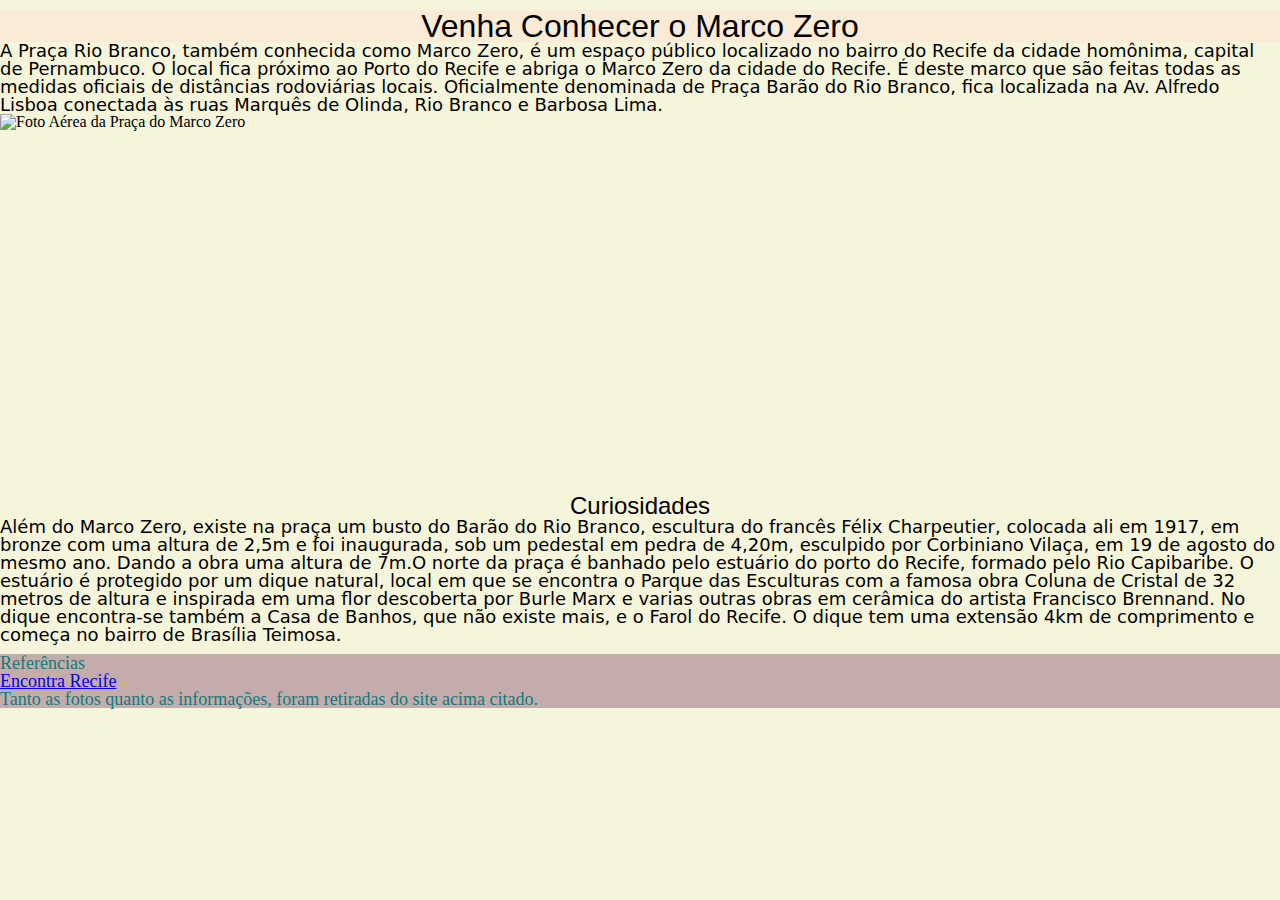
==== codepark2/index.html @ e9e02202 "Add files via upload" ====
<!DOCTYPE html>
<html lang="pt-br">
<head>
    <meta charset="UTF-8">
    <meta http-equiv="X-UA-Compatible" content="IE=edge">
    <meta name="viewport" content="width=device-width, initial-scale=1.0">
    <title>Segundo Codepark Proz</title>
    <link rel="stylesheet" href="reset.css">
    <link rel="stylesheet" href="style.css">
</head>
<body>
    <header>
        <h1>Venha Conhecer o Marco Zero</h1>
    </header>
    <div>
        <article>
            <text-inline>A Praça Rio Branco, também conhecida como Marco Zero, é um espaço público localizado no bairro do Recife da cidade homônima, capital de Pernambuco.

                O local fica próximo ao Porto do Recife e abriga o Marco Zero da cidade do Recife. É deste marco que são feitas todas as medidas oficiais de distâncias rodoviárias locais. Oficialmente denominada de Praça Barão do Rio Branco, fica localizada na Av. Alfredo Lisboa conectada às ruas Marquês de Olinda, Rio Branco e Barbosa Lima.
                
                </text-inline>
        </article>
        <section>         
            <img class="fotoprincipal" src="https://www.encontrarecife.com.br/sobre/wp-content/uploads/marco-zero-recife.gif" alt="Foto Aérea da Praça do Marco Zero">
        </section>
    </div>
    <div>
        <h2>Curiosidades</h2>
        <section><text-inline class="curiosidades">Além do Marco Zero, existe na praça um busto do Barão do Rio Branco, escultura do francês Félix Charpeutier, colocada ali em 1917, em bronze com uma altura de 2,5m e foi inaugurada, sob um pedestal em pedra de 4,20m, esculpido por Corbiniano Vilaça, em 19 de agosto do mesmo ano. Dando a obra uma altura de 7m.O norte da praça é banhado pelo estuário do porto do Recife, formado pelo Rio Capibaribe.
             O estuário é protegido por um dique natural, local em que se encontra o Parque das Esculturas com a famosa obra Coluna de Cristal de 32 metros de altura e inspirada em uma flor descoberta por Burle Marx e varias outras obras em cerâmica do artista Francisco Brennand. No dique encontra-se também a Casa de Banhos, que não existe mais, e o Farol do Recife. 
             O dique tem uma extensão 4km de comprimento e começa no bairro de Brasília Teimosa.</text-inline>
        
             <img class="fotosecundaria" src="https://www.encontrarecife.com.br/sobre/wp-content/uploads/marco-zero-fotos.gif" alt="">
        </section>
    </div>
<footer>
    <h3>Referências</h3>
    <a href="https://www.encontrarecife.com.br/sobre/marco-zero-recife/">Encontra Recife</a>
    <p>Tanto as fotos quanto as informações, foram retiradas do site acima citado.</p>
    

</footer>
    
</body>
</html>
---- codepark2/style.css ----
body {
    background-color: beige;
}
h1 {
    font-size:xx-large;
    background-color: antiquewhite;
    text-align: center;
    margin-top: 10px;

    border-bottom: 5px;
    font-family: sans-serif;
}

text-inline {
    font-family: system-ui, -apple-system, BlinkMacSystemFont, 'Segoe UI', Roboto, Oxygen, Ubuntu, Cantarell, 'Open Sans', 'Helvetica Neue', sans-serif;
    font-size:large;
}

.fotoprincipal {
    width: 1058px;
    height: 380px;
    display: flex;

}

h2 {
    font-family: 'Trebuchet MS', 'Lucida Sans Unicode', 'Lucida Grande', 'Lucida Sans', Arial, sans-serif;
    font-size: x-large;
    text-align: center;
}
.curiosidades {
    font-family: system-ui, -apple-system, BlinkMacSystemFont, 'Segoe UI', Roboto, Oxygen, Ubuntu, Cantarell, 'Open Sans', 'Helvetica Neue', sans-serif;
    font-size:large;
}

.fotosecundaria {
    display: flex;
    justify-content:right;
    margin-top: 10px;
    width: 2000;
    height: 380;
}

footer {
    background-color: rgb(196, 172, 172);
    font-style: normal;
    color: rgb(14, 124, 124);
    font-size: large;
}
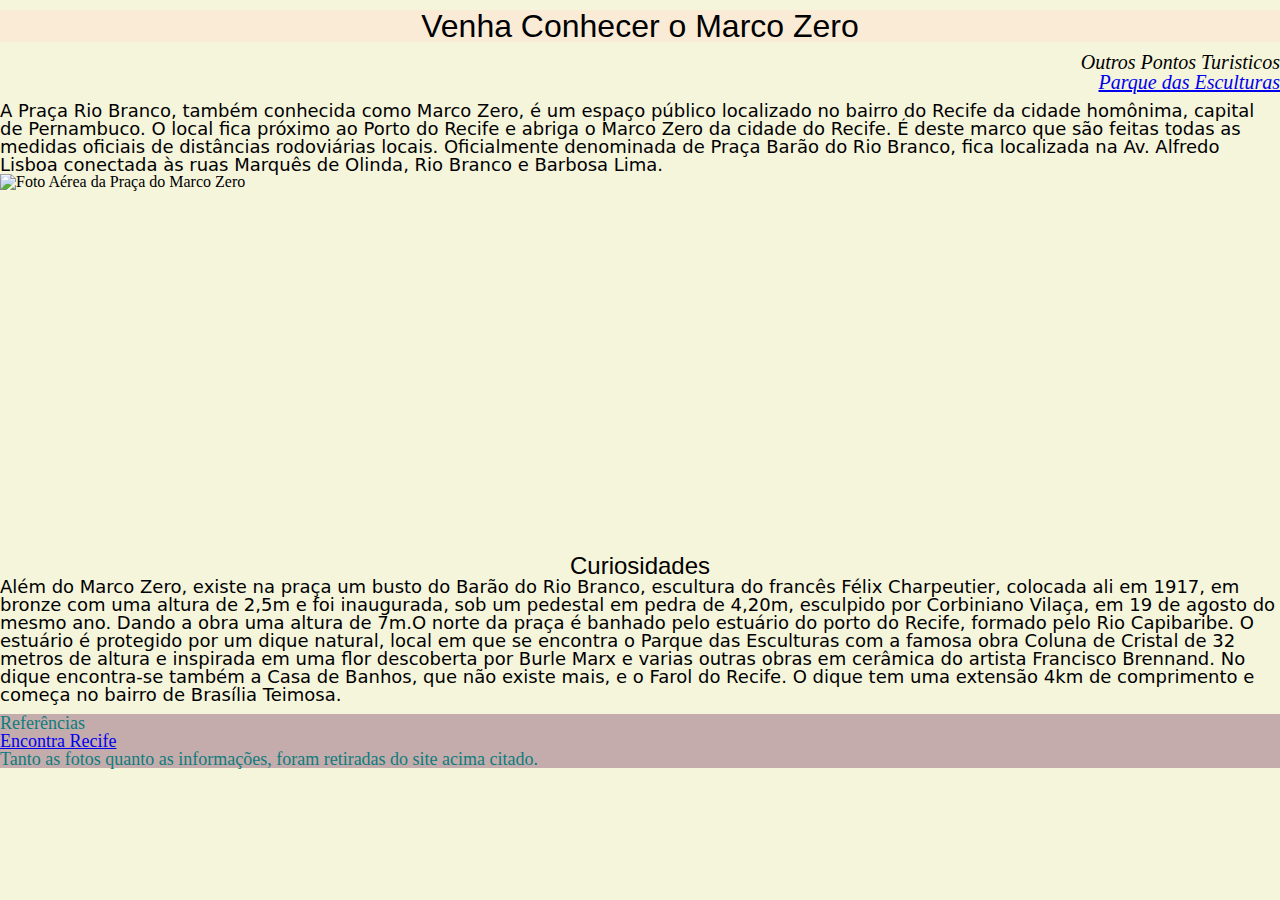
==== commit 6a82a9a8: "criado segunda tela do exercicio de codepark" ====
--- a/codepark2/index.html
+++ b/codepark2/index.html
@@ -1,45 +1,53 @@
-<!DOCTYPE html>
-<html lang="pt-br">
-<head>
-    <meta charset="UTF-8">
-    <meta http-equiv="X-UA-Compatible" content="IE=edge">
-    <meta name="viewport" content="width=device-width, initial-scale=1.0">
-    <title>Segundo Codepark Proz</title>
-    <link rel="stylesheet" href="reset.css">
-    <link rel="stylesheet" href="style.css">
-</head>
-<body>
-    <header>
-        <h1>Venha Conhecer o Marco Zero</h1>
-    </header>
-    <div>
-        <article>
-            <text-inline>A Praça Rio Branco, também conhecida como Marco Zero, é um espaço público localizado no bairro do Recife da cidade homônima, capital de Pernambuco.
-
-                O local fica próximo ao Porto do Recife e abriga o Marco Zero da cidade do Recife. É deste marco que são feitas todas as medidas oficiais de distâncias rodoviárias locais. Oficialmente denominada de Praça Barão do Rio Branco, fica localizada na Av. Alfredo Lisboa conectada às ruas Marquês de Olinda, Rio Branco e Barbosa Lima.
-                
-                </text-inline>
-        </article>
-        <section>         
-            <img class="fotoprincipal" src="https://www.encontrarecife.com.br/sobre/wp-content/uploads/marco-zero-recife.gif" alt="Foto Aérea da Praça do Marco Zero">
-        </section>
-    </div>
-    <div>
-        <h2>Curiosidades</h2>
-        <section><text-inline class="curiosidades">Além do Marco Zero, existe na praça um busto do Barão do Rio Branco, escultura do francês Félix Charpeutier, colocada ali em 1917, em bronze com uma altura de 2,5m e foi inaugurada, sob um pedestal em pedra de 4,20m, esculpido por Corbiniano Vilaça, em 19 de agosto do mesmo ano. Dando a obra uma altura de 7m.O norte da praça é banhado pelo estuário do porto do Recife, formado pelo Rio Capibaribe.
-             O estuário é protegido por um dique natural, local em que se encontra o Parque das Esculturas com a famosa obra Coluna de Cristal de 32 metros de altura e inspirada em uma flor descoberta por Burle Marx e varias outras obras em cerâmica do artista Francisco Brennand. No dique encontra-se também a Casa de Banhos, que não existe mais, e o Farol do Recife. 
-             O dique tem uma extensão 4km de comprimento e começa no bairro de Brasília Teimosa.</text-inline>
-        
-             <img class="fotosecundaria" src="https://www.encontrarecife.com.br/sobre/wp-content/uploads/marco-zero-fotos.gif" alt="">
-        </section>
-    </div>
-<footer>
-    <h3>Referências</h3>
-    <a href="https://www.encontrarecife.com.br/sobre/marco-zero-recife/">Encontra Recife</a>
-    <p>Tanto as fotos quanto as informações, foram retiradas do site acima citado.</p>
-    
-
-</footer>
-    
-</body>
+<!DOCTYPE html>
+<html lang="pt-br">
+<head>
+    <meta charset="UTF-8">
+    <meta http-equiv="X-UA-Compatible" content="IE=edge">
+    <meta name="viewport" content="width=device-width, initial-scale=1.0">
+    <title>Segundo Codepark Proz</title>
+    <link rel="stylesheet" href="reset.css">
+    <link rel="stylesheet" href="style.css">
+</head>
+<body>
+
+    <header>
+        <h1>Venha Conhecer o Marco Zero</h1>
+    </header>
+    <div>
+        <aside class="maisturismo">
+            <p>Outros Pontos Turisticos</p>
+            <a href="outroponto.html">Parque das Esculturas</a>
+        </aside>
+    </div>    
+    <div>
+        <article>
+            <text-inline>A Praça Rio Branco, também conhecida como Marco Zero, é um espaço público localizado no bairro do Recife da cidade homônima, capital de Pernambuco.
+
+                O local fica próximo ao Porto do Recife e abriga o Marco Zero da cidade do Recife. É deste marco que são feitas todas as medidas oficiais de distâncias rodoviárias locais. Oficialmente denominada de Praça Barão do Rio Branco, fica localizada na Av. Alfredo Lisboa conectada às ruas Marquês de Olinda, Rio Branco e Barbosa Lima.
+                
+                </text-inline>
+        </article>
+        <section>         
+            <img class="fotoprincipal" src="https://www.encontrarecife.com.br/sobre/wp-content/uploads/marco-zero-recife.gif" alt="Foto Aérea da Praça do Marco Zero">
+        </section>
+    </div>
+    <div>
+        <h2>Curiosidades</h2>
+        <section><text-inline class="curiosidades">Além do Marco Zero, existe na praça um busto do Barão do Rio Branco, escultura do francês Félix Charpeutier, colocada ali em 1917, em bronze com uma altura de 2,5m e foi inaugurada, sob um pedestal em pedra de 4,20m, esculpido por Corbiniano Vilaça, em 19 de agosto do mesmo ano. Dando a obra uma altura de 7m.O norte da praça é banhado pelo estuário do porto do Recife, formado pelo Rio Capibaribe.
+             O estuário é protegido por um dique natural, local em que se encontra o Parque das Esculturas com a famosa obra Coluna de Cristal de 32 metros de altura e inspirada em uma flor descoberta por Burle Marx e varias outras obras em cerâmica do artista Francisco Brennand. No dique encontra-se também a Casa de Banhos, que não existe mais, e o Farol do Recife. 
+             O dique tem uma extensão 4km de comprimento e começa no bairro de Brasília Teimosa.</text-inline>
+        
+             <img class="fotosecundaria" src="https://www.encontrarecife.com.br/sobre/wp-content/uploads/marco-zero-fotos.gif" alt="">
+        </section>
+    </div>
+   
+    <footer>
+    <h3>Referências</h3>
+    <a href="https://www.encontrarecife.com.br/sobre/marco-zero-recife/">Encontra Recife</a>
+    <p>Tanto as fotos quanto as informações, foram retiradas do site acima citado.</p>
+    
+
+</footer>
+    
+</body>
 </html>--- a/codepark2/style.css
+++ b/codepark2/style.css
@@ -1,49 +1,58 @@
-body {
-    background-color: beige;
-}
-h1 {
-    font-size:xx-large;
-    background-color: antiquewhite;
-    text-align: center;
-    margin-top: 10px;
-
-    border-bottom: 5px;
-    font-family: sans-serif;
-}
-
-text-inline {
-    font-family: system-ui, -apple-system, BlinkMacSystemFont, 'Segoe UI', Roboto, Oxygen, Ubuntu, Cantarell, 'Open Sans', 'Helvetica Neue', sans-serif;
-    font-size:large;
-}
-
-.fotoprincipal {
-    width: 1058px;
-    height: 380px;
-    display: flex;
-
-}
-
-h2 {
-    font-family: 'Trebuchet MS', 'Lucida Sans Unicode', 'Lucida Grande', 'Lucida Sans', Arial, sans-serif;
-    font-size: x-large;
-    text-align: center;
-}
-.curiosidades {
-    font-family: system-ui, -apple-system, BlinkMacSystemFont, 'Segoe UI', Roboto, Oxygen, Ubuntu, Cantarell, 'Open Sans', 'Helvetica Neue', sans-serif;
-    font-size:large;
-}
-
-.fotosecundaria {
-    display: flex;
-    justify-content:right;
-    margin-top: 10px;
-    width: 2000;
-    height: 380;
-}
-
-footer {
-    background-color: rgb(196, 172, 172);
-    font-style: normal;
-    color: rgb(14, 124, 124);
-    font-size: large;
+body {
+    background-color: beige;
+}
+h1 {
+    font-size:xx-large;
+    background-color: antiquewhite;
+    text-align: center;
+    margin-top: 10px;
+
+    border-bottom: 5px;
+    font-family: sans-serif;
+}
+
+text-inline {
+    font-family: system-ui, -apple-system, BlinkMacSystemFont, 'Segoe UI', Roboto, Oxygen, Ubuntu, Cantarell, 'Open Sans', 'Helvetica Neue', sans-serif;
+    font-size:large;
+}
+
+.fotoprincipal {
+    width: 1058px;
+    height: 380px;
+    display: flex;
+
+}
+
+h2 {
+    font-family: 'Trebuchet MS', 'Lucida Sans Unicode', 'Lucida Grande', 'Lucida Sans', Arial, sans-serif;
+    font-size: x-large;
+    text-align: center;
+}
+.curiosidades {
+    font-family: system-ui, -apple-system, BlinkMacSystemFont, 'Segoe UI', Roboto, Oxygen, Ubuntu, Cantarell, 'Open Sans', 'Helvetica Neue', sans-serif;
+    font-size:large;
+}
+
+.fotosecundaria {
+    display: flex;
+    justify-content:right;
+    margin-top: 10px;
+    width: 2000;
+    height: 380;
+}
+.maisturismo {
+
+font-size: 15pt;
+font-style: italic;
+margin-top: 10px;
+margin-bottom: 10px;
+text-align: right;
+
+
+}
+footer {
+    background-color: rgb(196, 172, 172);
+    font-style: normal;
+    color: rgb(14, 124, 124);
+    font-size: large;
 }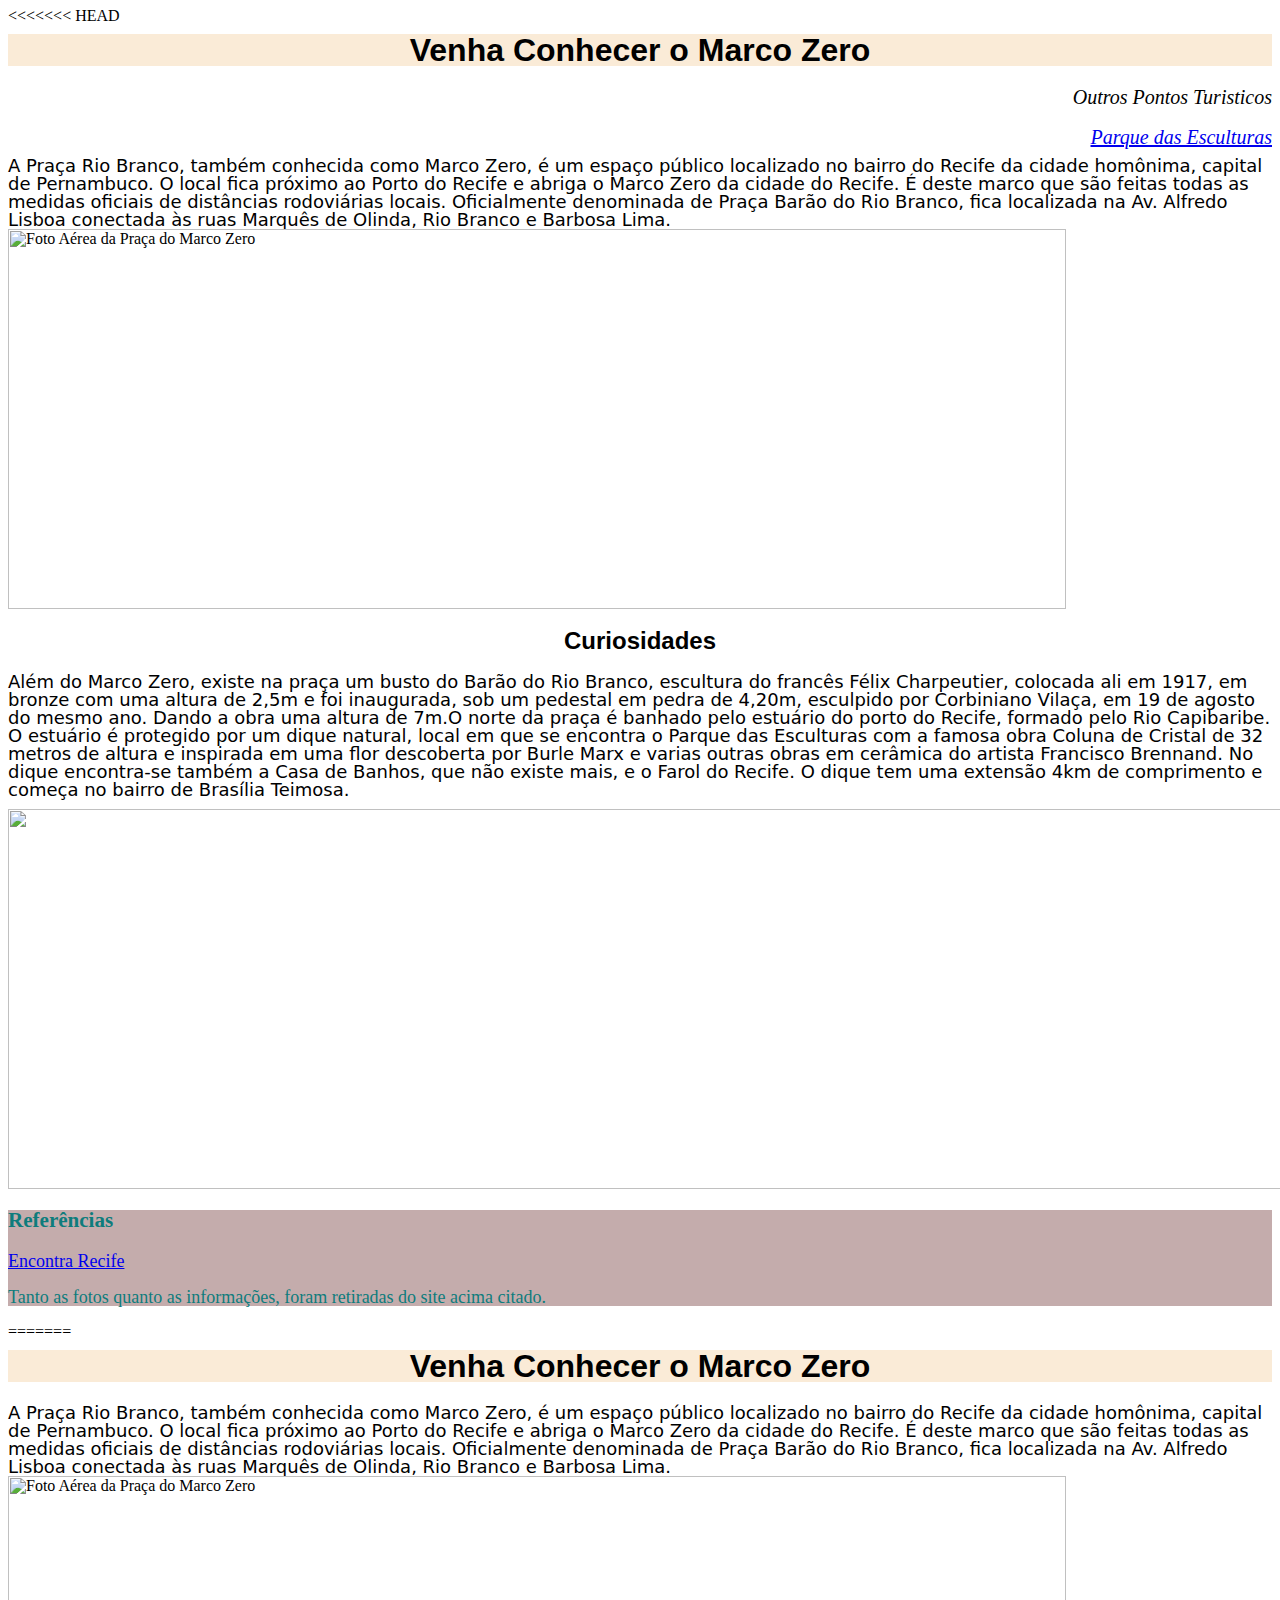
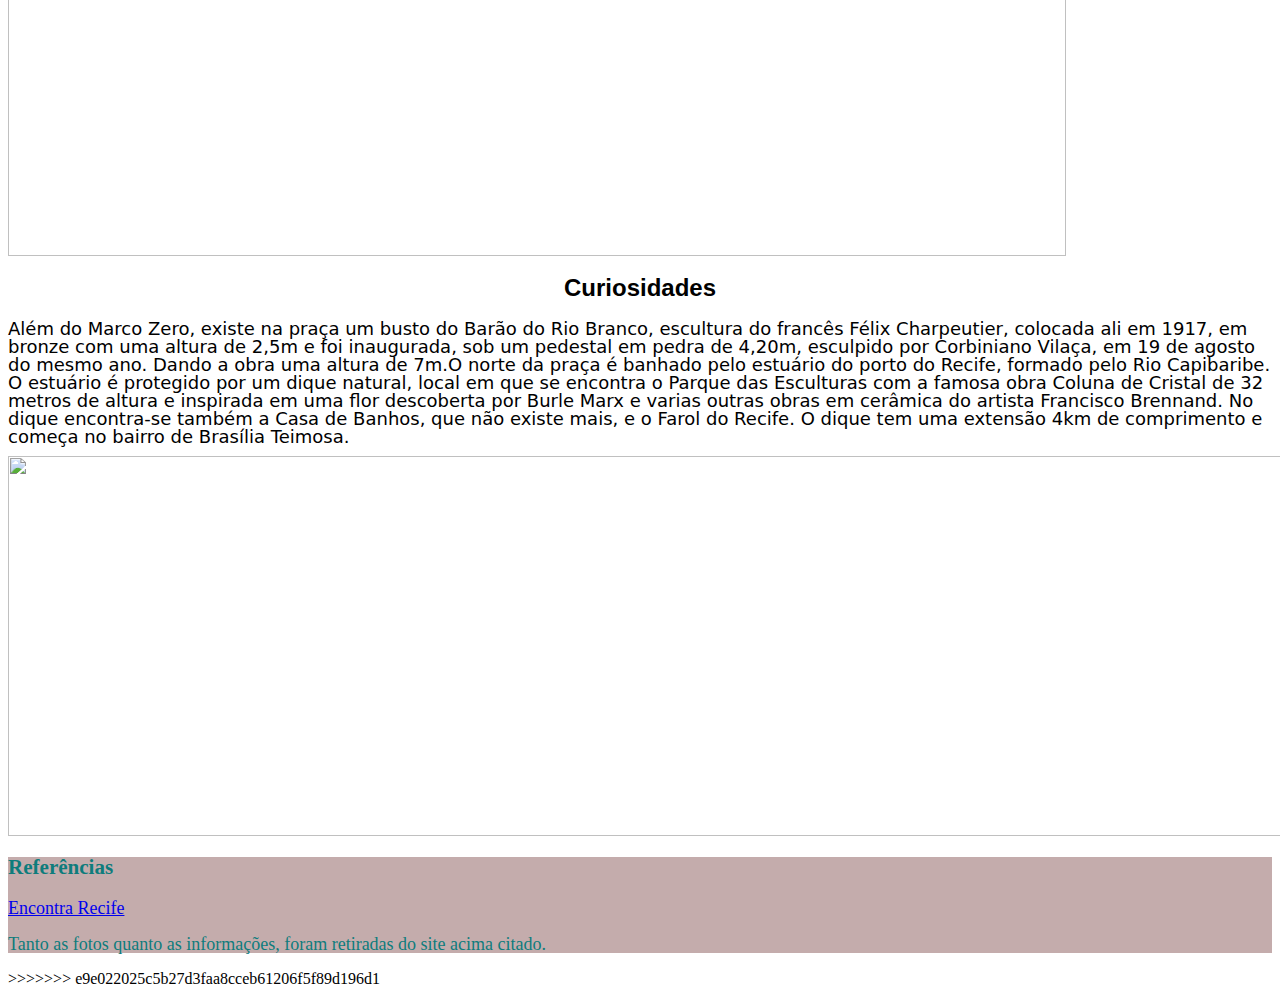
==== commit a7c8b835: "Merge branch 'master' of https://github.com/Matheusbastos88/aulas_html into merge" ====
--- a/codepark2/index.html
+++ b/codepark2/index.html
@@ -1,3 +1,4 @@
+<<<<<<< HEAD
 <!DOCTYPE html>
 <html lang="pt-br">
 <head>
@@ -50,4 +51,50 @@
 </footer>
     
 </body>
+=======
+<!DOCTYPE html>
+<html lang="pt-br">
+<head>
+    <meta charset="UTF-8">
+    <meta http-equiv="X-UA-Compatible" content="IE=edge">
+    <meta name="viewport" content="width=device-width, initial-scale=1.0">
+    <title>Segundo Codepark Proz</title>
+    <link rel="stylesheet" href="reset.css">
+    <link rel="stylesheet" href="style.css">
+</head>
+<body>
+    <header>
+        <h1>Venha Conhecer o Marco Zero</h1>
+    </header>
+    <div>
+        <article>
+            <text-inline>A Praça Rio Branco, também conhecida como Marco Zero, é um espaço público localizado no bairro do Recife da cidade homônima, capital de Pernambuco.
+
+                O local fica próximo ao Porto do Recife e abriga o Marco Zero da cidade do Recife. É deste marco que são feitas todas as medidas oficiais de distâncias rodoviárias locais. Oficialmente denominada de Praça Barão do Rio Branco, fica localizada na Av. Alfredo Lisboa conectada às ruas Marquês de Olinda, Rio Branco e Barbosa Lima.
+                
+                </text-inline>
+        </article>
+        <section>         
+            <img class="fotoprincipal" src="https://www.encontrarecife.com.br/sobre/wp-content/uploads/marco-zero-recife.gif" alt="Foto Aérea da Praça do Marco Zero">
+        </section>
+    </div>
+    <div>
+        <h2>Curiosidades</h2>
+        <section><text-inline class="curiosidades">Além do Marco Zero, existe na praça um busto do Barão do Rio Branco, escultura do francês Félix Charpeutier, colocada ali em 1917, em bronze com uma altura de 2,5m e foi inaugurada, sob um pedestal em pedra de 4,20m, esculpido por Corbiniano Vilaça, em 19 de agosto do mesmo ano. Dando a obra uma altura de 7m.O norte da praça é banhado pelo estuário do porto do Recife, formado pelo Rio Capibaribe.
+             O estuário é protegido por um dique natural, local em que se encontra o Parque das Esculturas com a famosa obra Coluna de Cristal de 32 metros de altura e inspirada em uma flor descoberta por Burle Marx e varias outras obras em cerâmica do artista Francisco Brennand. No dique encontra-se também a Casa de Banhos, que não existe mais, e o Farol do Recife. 
+             O dique tem uma extensão 4km de comprimento e começa no bairro de Brasília Teimosa.</text-inline>
+        
+             <img class="fotosecundaria" src="https://www.encontrarecife.com.br/sobre/wp-content/uploads/marco-zero-fotos.gif" alt="">
+        </section>
+    </div>
+<footer>
+    <h3>Referências</h3>
+    <a href="https://www.encontrarecife.com.br/sobre/marco-zero-recife/">Encontra Recife</a>
+    <p>Tanto as fotos quanto as informações, foram retiradas do site acima citado.</p>
+    
+
+</footer>
+    
+</body>
+>>>>>>> e9e022025c5b27d3faa8cceb61206f5f89d196d1
 </html>--- a/codepark2/style.css
+++ b/codepark2/style.css
@@ -1,3 +1,4 @@
+<<<<<<< HEAD
 body {
     background-color: beige;
 }
@@ -55,4 +56,54 @@
     font-style: normal;
     color: rgb(14, 124, 124);
     font-size: large;
+=======
+body {
+    background-color: beige;
+}
+h1 {
+    font-size:xx-large;
+    background-color: antiquewhite;
+    text-align: center;
+    margin-top: 10px;
+
+    border-bottom: 5px;
+    font-family: sans-serif;
+}
+
+text-inline {
+    font-family: system-ui, -apple-system, BlinkMacSystemFont, 'Segoe UI', Roboto, Oxygen, Ubuntu, Cantarell, 'Open Sans', 'Helvetica Neue', sans-serif;
+    font-size:large;
+}
+
+.fotoprincipal {
+    width: 1058px;
+    height: 380px;
+    display: flex;
+
+}
+
+h2 {
+    font-family: 'Trebuchet MS', 'Lucida Sans Unicode', 'Lucida Grande', 'Lucida Sans', Arial, sans-serif;
+    font-size: x-large;
+    text-align: center;
+}
+.curiosidades {
+    font-family: system-ui, -apple-system, BlinkMacSystemFont, 'Segoe UI', Roboto, Oxygen, Ubuntu, Cantarell, 'Open Sans', 'Helvetica Neue', sans-serif;
+    font-size:large;
+}
+
+.fotosecundaria {
+    display: flex;
+    justify-content:right;
+    margin-top: 10px;
+    width: 2000;
+    height: 380;
+}
+
+footer {
+    background-color: rgb(196, 172, 172);
+    font-style: normal;
+    color: rgb(14, 124, 124);
+    font-size: large;
+>>>>>>> e9e022025c5b27d3faa8cceb61206f5f89d196d1
 }--- a/codepark2/style.css
+++ b/codepark2/style.css
@@ -1,3 +1,4 @@
+<<<<<<< HEAD
 body {
     background-color: beige;
 }
@@ -55,4 +56,54 @@
     font-style: normal;
     color: rgb(14, 124, 124);
     font-size: large;
+=======
+body {
+    background-color: beige;
+}
+h1 {
+    font-size:xx-large;
+    background-color: antiquewhite;
+    text-align: center;
+    margin-top: 10px;
+
+    border-bottom: 5px;
+    font-family: sans-serif;
+}
+
+text-inline {
+    font-family: system-ui, -apple-system, BlinkMacSystemFont, 'Segoe UI', Roboto, Oxygen, Ubuntu, Cantarell, 'Open Sans', 'Helvetica Neue', sans-serif;
+    font-size:large;
+}
+
+.fotoprincipal {
+    width: 1058px;
+    height: 380px;
+    display: flex;
+
+}
+
+h2 {
+    font-family: 'Trebuchet MS', 'Lucida Sans Unicode', 'Lucida Grande', 'Lucida Sans', Arial, sans-serif;
+    font-size: x-large;
+    text-align: center;
+}
+.curiosidades {
+    font-family: system-ui, -apple-system, BlinkMacSystemFont, 'Segoe UI', Roboto, Oxygen, Ubuntu, Cantarell, 'Open Sans', 'Helvetica Neue', sans-serif;
+    font-size:large;
+}
+
+.fotosecundaria {
+    display: flex;
+    justify-content:right;
+    margin-top: 10px;
+    width: 2000;
+    height: 380;
+}
+
+footer {
+    background-color: rgb(196, 172, 172);
+    font-style: normal;
+    color: rgb(14, 124, 124);
+    font-size: large;
+>>>>>>> e9e022025c5b27d3faa8cceb61206f5f89d196d1
 }